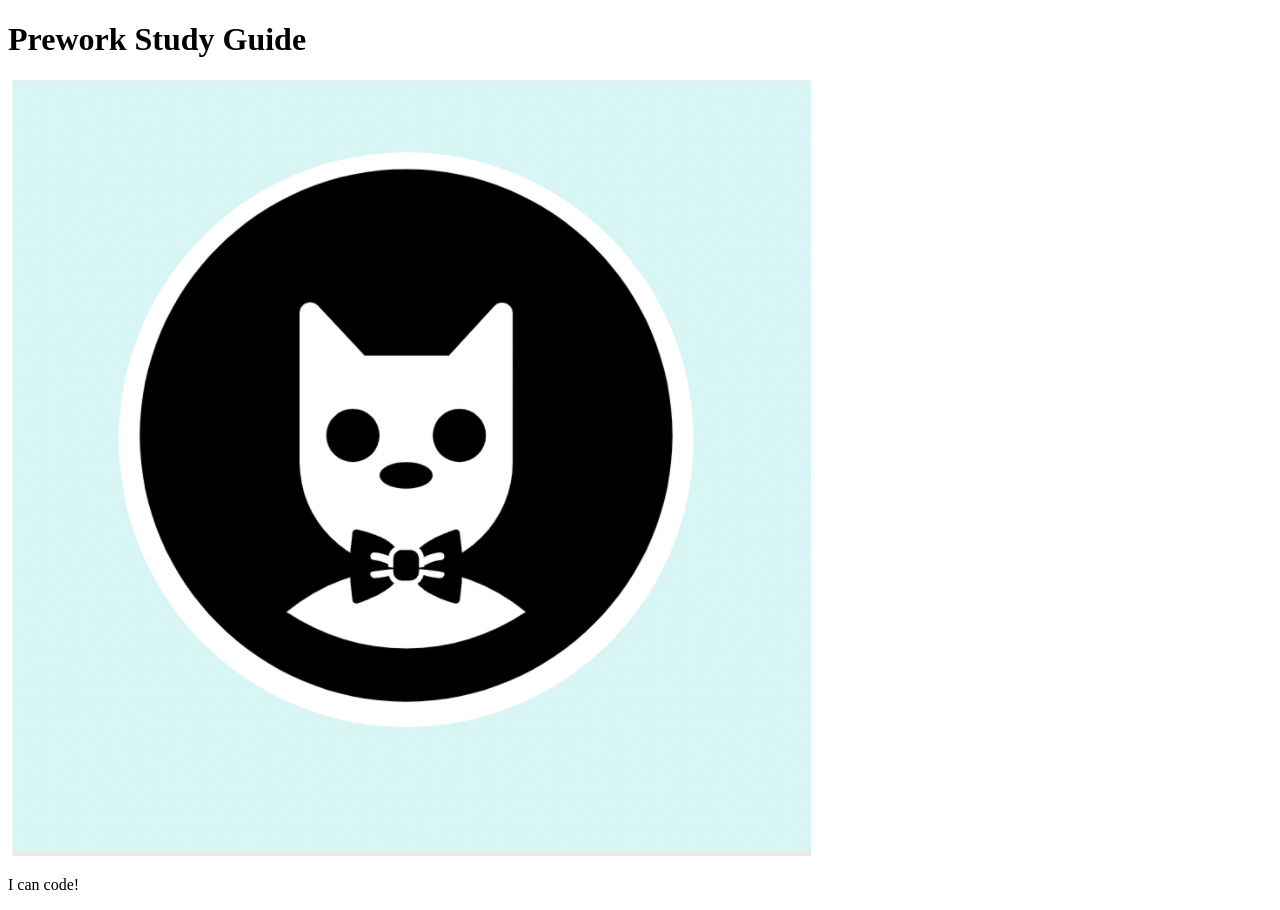
==== prework-study-guide-starter-code/index.html @ 42828799 "add starter code" ====
<!DOCTYPE html>
<html lang="en">
  <head>
    <meta charset="UTF-8" />
    <meta http-equiv="X-UA-Compatible" content="IE=edge" />
    <meta name="viewport" content="width=device-width, initial-scale=1.0" />
    <title>Prework Study Guide</title>
  </head>
  <body>
    <header id="top">
      <h1>Prework Study Guide</h1>
      <img src="./assets/bowtie-cat.png" alt="Profile image of cat wearing a bow tie." />
    </header>
    <main>
      <!-- Student code goes here -->
    </main>

    <footer>
      <p>I can code!</p>
    </footer>
  </body>
</html>
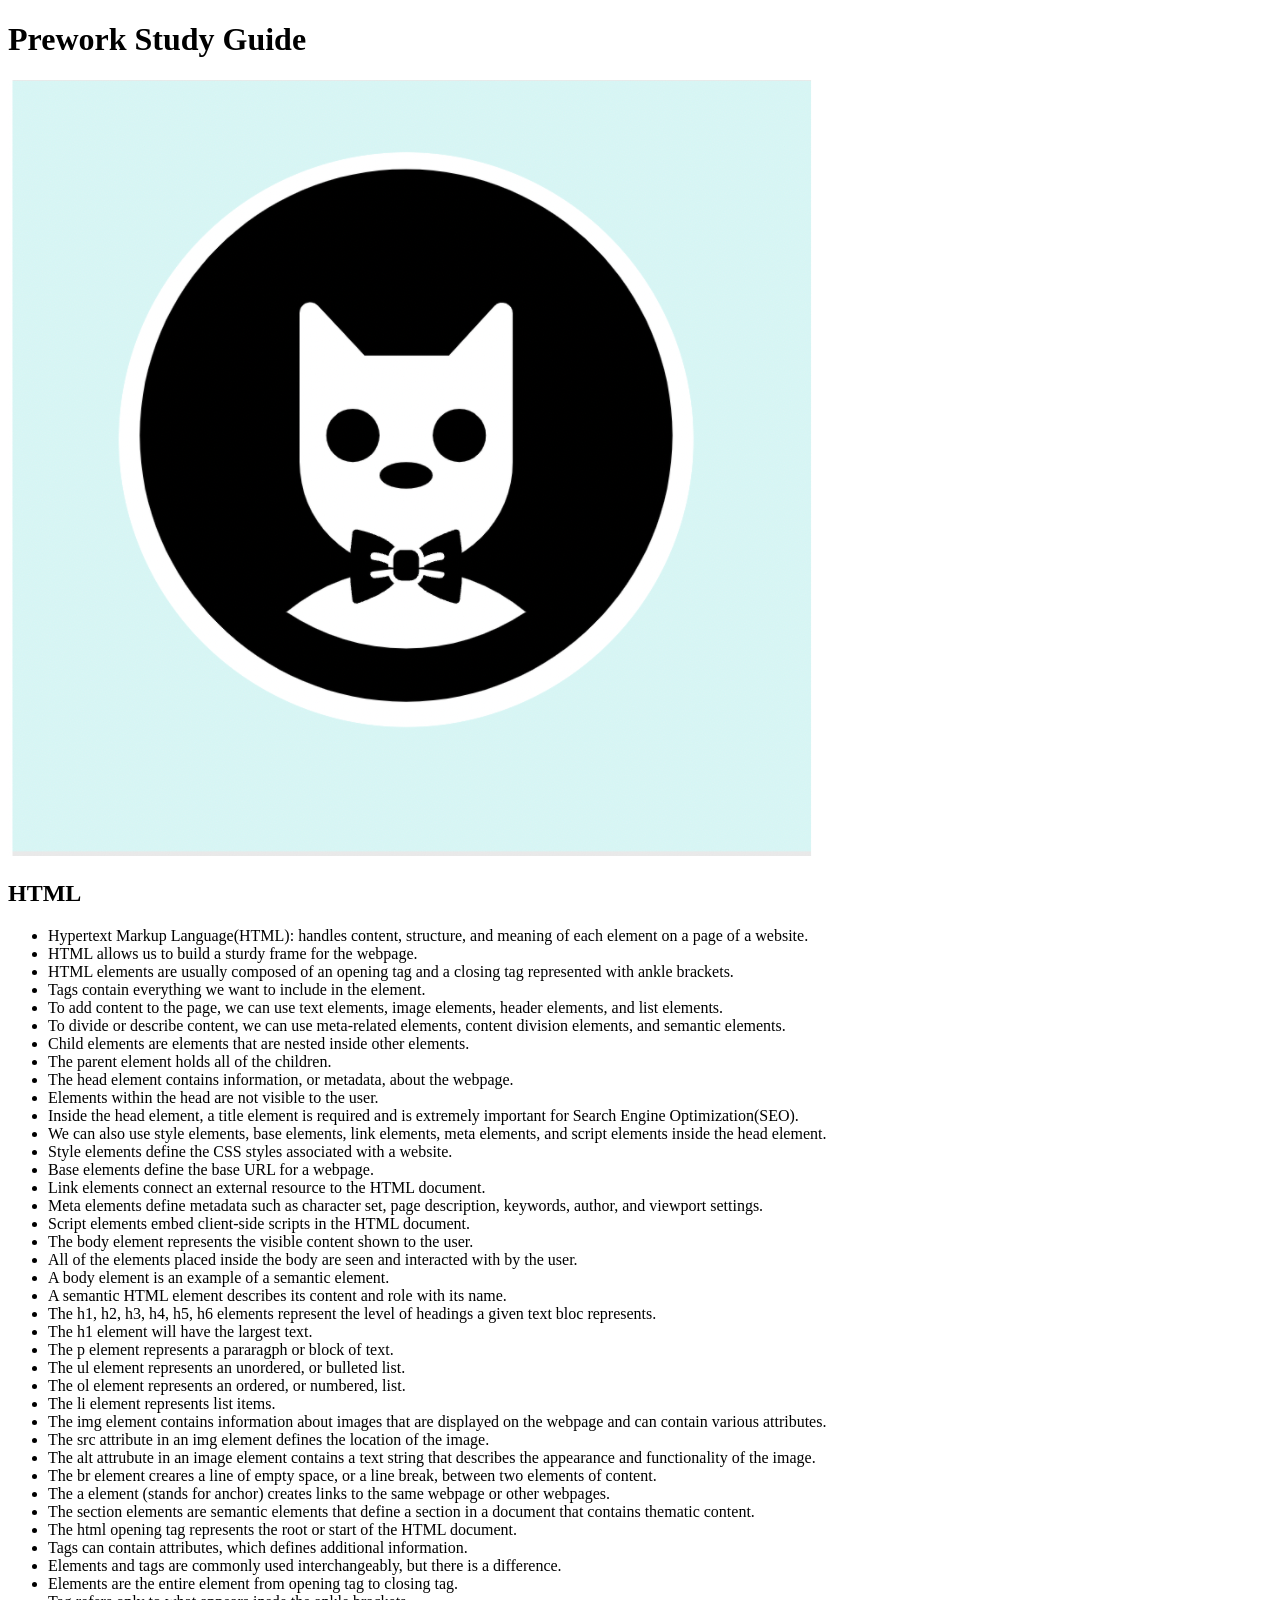
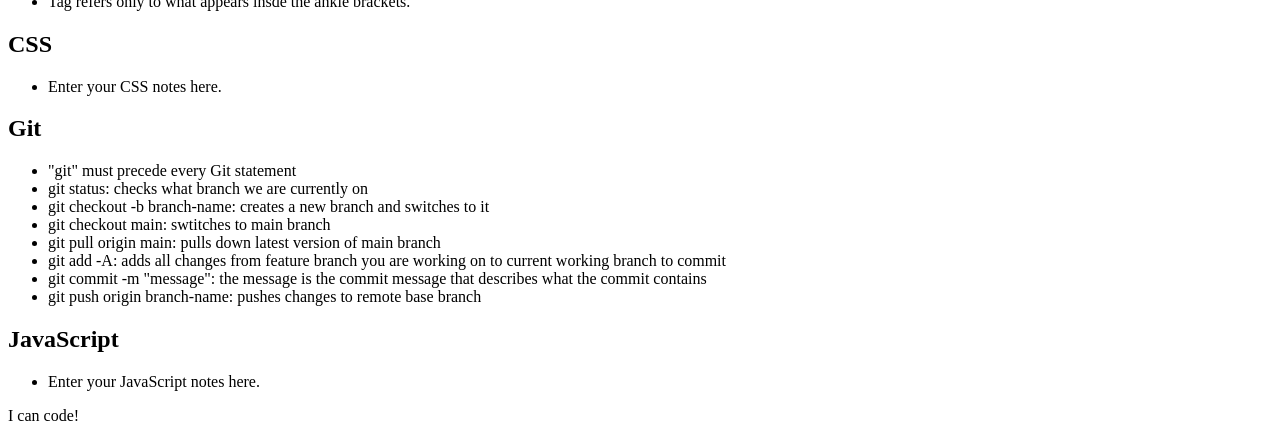
==== commit 3c340d7d: "added code to HTML file" ====
--- a/prework-study-guide-starter-code/index.html
+++ b/prework-study-guide-starter-code/index.html
@@ -12,7 +12,83 @@
       <img src="./assets/bowtie-cat.png" alt="Profile image of cat wearing a bow tie." />
     </header>
     <main>
-      <!-- Student code goes here -->
+      <section class="card" id="html-section">
+        <h2>HTML</h2>
+        <ul>
+          <li>Hypertext Markup Language(HTML): handles content, structure, and meaning of each element on a page of a website.</li>
+          <li>HTML allows us to build a sturdy frame for the webpage.</li>
+          <li>HTML elements are usually composed of an opening tag and a closing tag represented with ankle brackets.</li>
+          <li>Tags contain everything we want to include in the element.</li>
+          <li>To add content to the page, we can use text elements, image elements, header elements, and list elements.</li>
+          <li>To divide or describe content, we can use meta-related elements, content division elements, and semantic elements.</li>
+          <li>Child elements are elements that are nested inside other elements.</li>
+          <li>The parent element holds all of the children.</li>
+
+          <li>The head element contains information, or metadata, about the webpage.</li>
+          <li>Elements within the head are not visible to the user.</li>
+          <li>Inside the head element, a title element is required and is extremely important for Search Engine Optimization(SEO).</li>
+          <li>We can also use style elements, base elements, link elements, meta elements, and script elements inside the head element.</li>
+          <li>Style elements define the CSS styles associated with a website.</li>
+          <li>Base elements define the base URL for a webpage.</li>
+          <li>Link elements connect an external resource to the HTML document.</li>
+          <li>Meta elements define metadata such as character set, page description, keywords, author, and viewport settings.</li>
+          <li>Script elements embed client-side scripts in the HTML document.</li>
+      
+          <li>The body element represents the visible content shown to the user.</li>
+          <li>All of the elements placed inside the body are seen and interacted with by the user. </li>
+          <li>A body element is an example of a semantic element.</li>
+          <li>A semantic HTML element describes its content and role with its name.</li>
+          <li>The h1, h2, h3, h4, h5, h6 elements represent the level of headings a given text bloc represents.</li>
+          <li>The h1 element will have the largest text.</li>
+          <li>The p element represents a pararagph or block of text.</li>
+          <li>The ul element represents an unordered, or bulleted list.</li>
+          <li>The ol element represents an ordered, or numbered, list.</li>
+          <li>The li element represents list items.</li>
+          <li>The img element contains information about images that are displayed on the webpage and can contain various attributes.</li>
+          <li>The src attribute in an img element defines the location of the image.</li>
+          <li>The alt attrubute in an image element contains a text string that describes the appearance and functionality of the image.</li>
+          <li>The br element creares a line of empty space, or a line break, between two elements of content.</li>
+          <li>The a element (stands for anchor) creates links to the same webpage or other webpages.</li>
+          <li>The section elements are semantic elements that define a section in a document that contains thematic content.</li>
+
+          <li>The html opening tag represents the root or start of the HTML document. </li>
+          <li>Tags can contain attributes, which defines additional information.</li>
+          <li>Elements and tags are commonly used interchangeably, but there is a difference.</li>
+          <li>Elements are the entire element from opening tag to closing tag.</li>
+          <li>Tag refers only to what appears insde the ankle brackets.</li>
+        </ul>
+      </section>
+
+      <section class="card" id="css-section">
+        <h2>CSS</h2>
+        <ul>
+          <li>Enter your CSS notes here.</li>
+        </ul>
+
+      </section>
+
+      <section class="card" id="git-section">
+        <h2>Git</h2>
+        <ul>
+          <li>"git" must precede every Git statement</li>
+          <li>git status: checks what branch we are currently on</li>
+          <li>git checkout -b branch-name: creates a new branch and switches to it</li>
+          <li>git checkout main: swtitches to main branch</li>
+          <li>git pull origin main: pulls down latest version of main branch</li>
+          <li>git add -A: adds all changes from feature branch you are working on to current working branch to commit</li>
+          <li>git commit -m "message": the message is the commit message that describes what the commit contains </li>
+          <li>git push origin branch-name: pushes changes to remote base branch </li>
+        </ul>
+
+      </section>
+
+      <section class="card" id="javascript-section">
+        <h2>JavaScript</h2>
+        <ul>
+          <li>Enter your JavaScript notes here.</li>
+        </ul>
+
+      </section>
     </main>
 
     <footer>
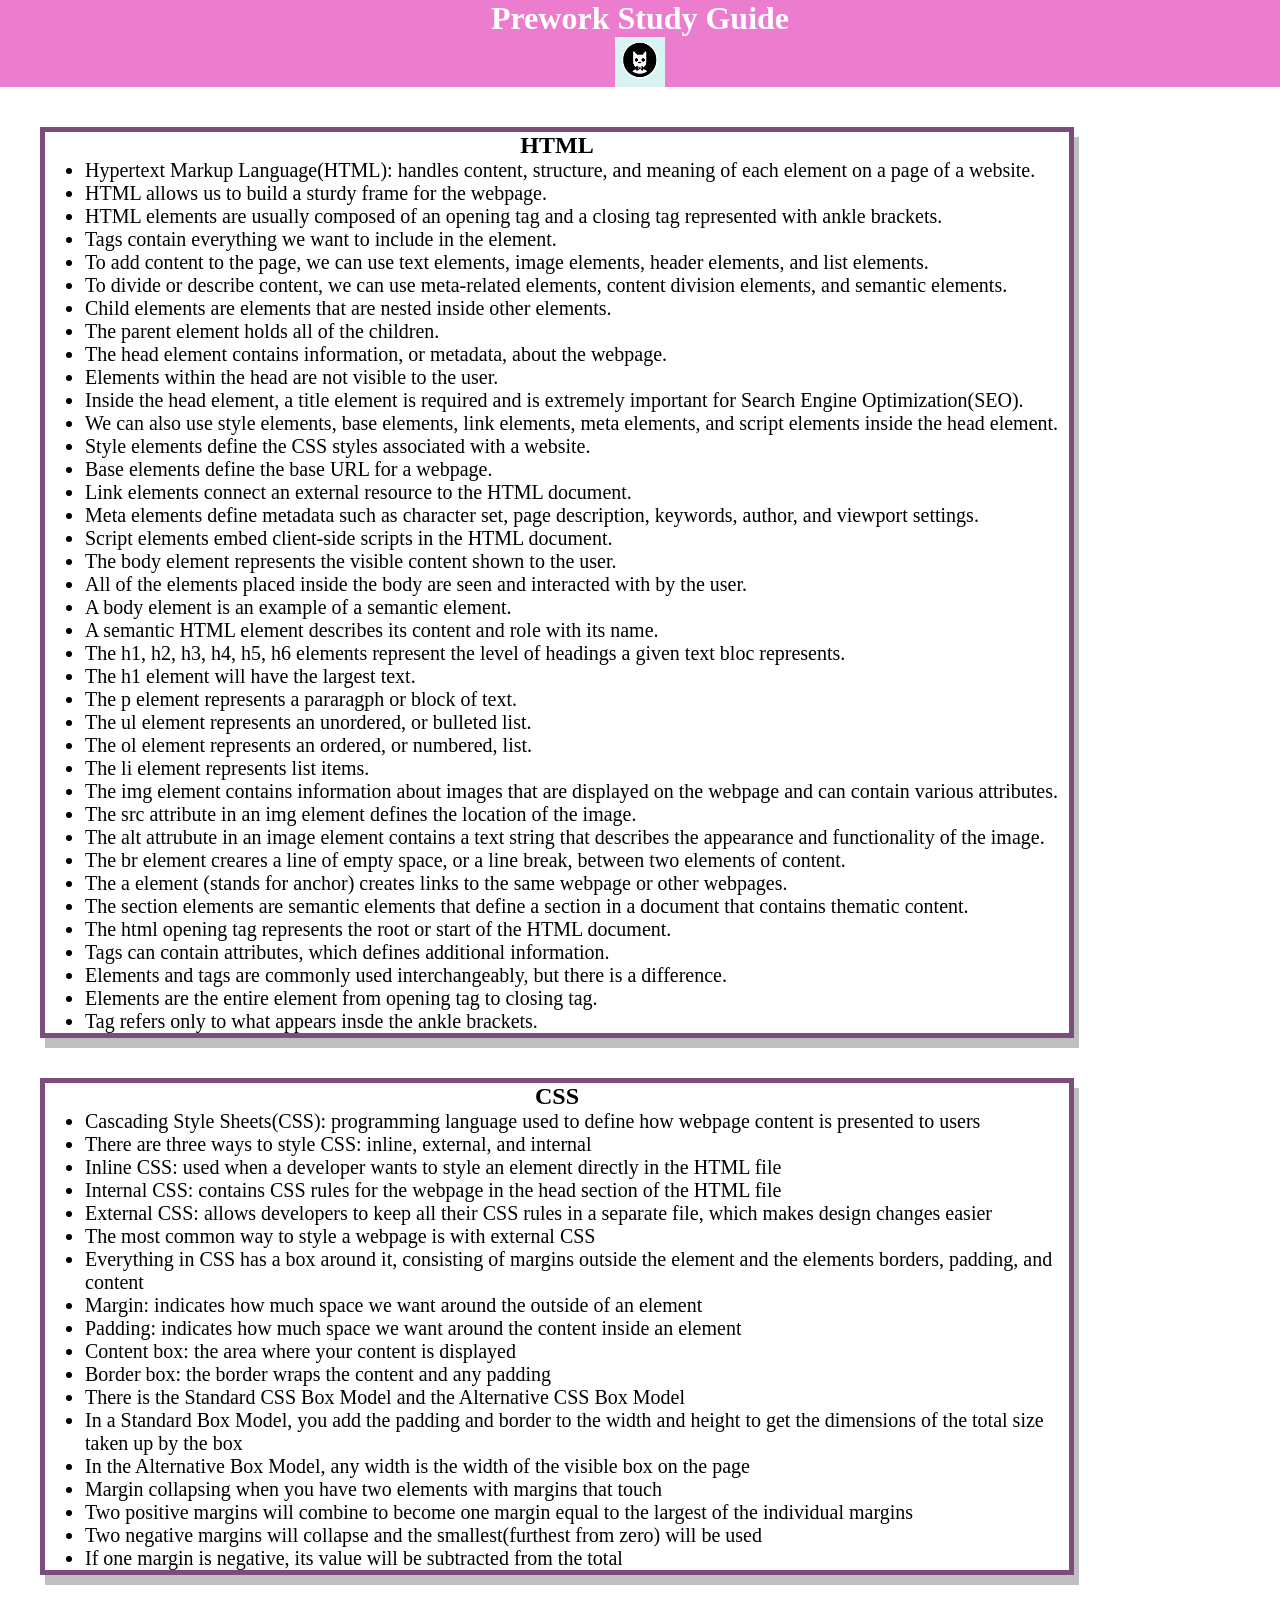
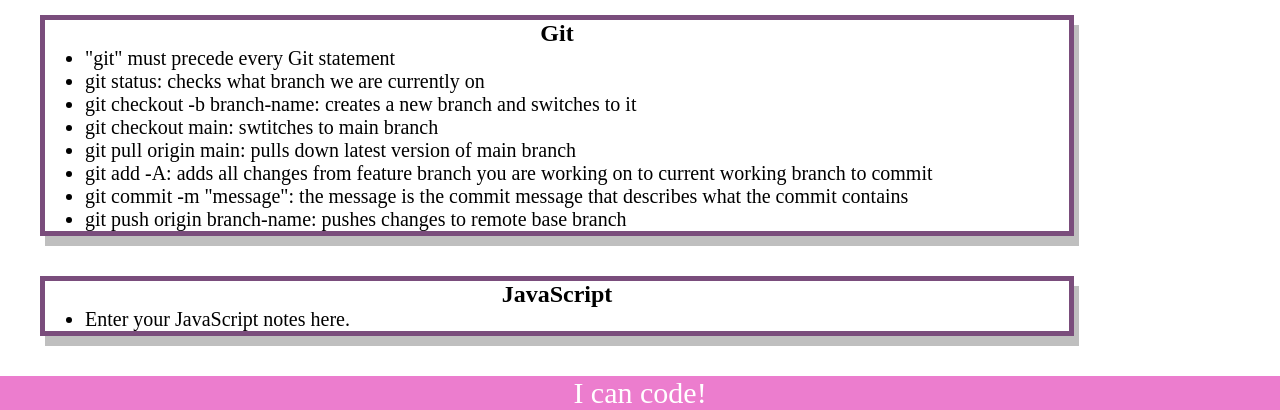
==== commit 1a42ef03: "added CSS to project" ====
--- a/prework-study-guide-starter-code/index.html
+++ b/prework-study-guide-starter-code/index.html
@@ -4,6 +4,7 @@
     <meta charset="UTF-8" />
     <meta http-equiv="X-UA-Compatible" content="IE=edge" />
     <meta name="viewport" content="width=device-width, initial-scale=1.0" />
+    <link rel="stylesheet" href="./assets/style.css">
     <title>Prework Study Guide</title>
   </head>
   <body>
@@ -62,7 +63,27 @@
       <section class="card" id="css-section">
         <h2>CSS</h2>
         <ul>
-          <li>Enter your CSS notes here.</li>
+          <li>Cascading Style Sheets(CSS): programming language used to define how webpage content is presented to users </li>
+          <li>There are three ways to style CSS: inline, external, and internal</li>
+          <li>Inline CSS: used when a developer wants to style an element directly in the HTML file </li>
+          <li>Internal CSS: contains CSS rules for the webpage in the head section of the HTML file </li>
+          <li>External CSS: allows developers to keep all their CSS rules in a separate file, which makes design changes easier </li>
+          <li>The most common way to style a webpage is with external CSS</li>
+
+          <li>Everything in CSS has a box around it, consisting of margins outside the element and the elements borders, padding, and content</li>
+          <li>Margin: indicates how much space we want around the outside of an element</li>
+          <li>Padding: indicates how much space we want around the content inside an element</li>
+          <li>Content box: the area where your content is displayed</li>
+          <li>Border box: the border wraps the content and any padding</li>
+          <li>There is the Standard CSS Box Model and the Alternative CSS Box Model</li>
+          <li>In a Standard Box Model, you add the padding and border to the width and height to get the dimensions of the total size taken up by the box</li>
+          <li>In the Alternative Box Model, any width is the width of the visible box on the page</li>
+
+          <li>Margin collapsing when you have two elements with margins that touch</li>
+          <li>Two positive margins will combine to become one margin equal to the largest of the individual margins</li>
+          <li>Two negative margins will collapse and the smallest(furthest from zero) will be used </li>
+          <li>If one margin is negative, its value will be subtracted from the total </li>
+
         </ul>
 
       </section>
--- a/prework-study-guide-starter-code/assets/style.css
+++ b/prework-study-guide-starter-code/assets/style.css
@@ -0,0 +1,42 @@
+* {
+    margin: 0;
+    padding: 0;
+}
+
+header, 
+footer {
+    width: 100%;
+    height: 120 px;
+    background-color: rgb(236, 125, 206);
+    color: white;
+}
+
+h1,
+h2 {
+    text-align: center;
+}
+
+img {
+    display: block;
+    height: 50px;
+    width: 50px;
+    margin-left: auto;
+    margin-right: auto;
+}
+
+ul {
+    padding-left: 40px;
+    font-size: 20px;
+}
+
+p {
+    text-align: center;
+    font-size: 30px;
+}
+
+.card {
+    width: 80%;
+    margin: 40px;
+    border: 5px solid rgb(122, 77, 124);
+    box-shadow: 5px 10px #88888888;
+}
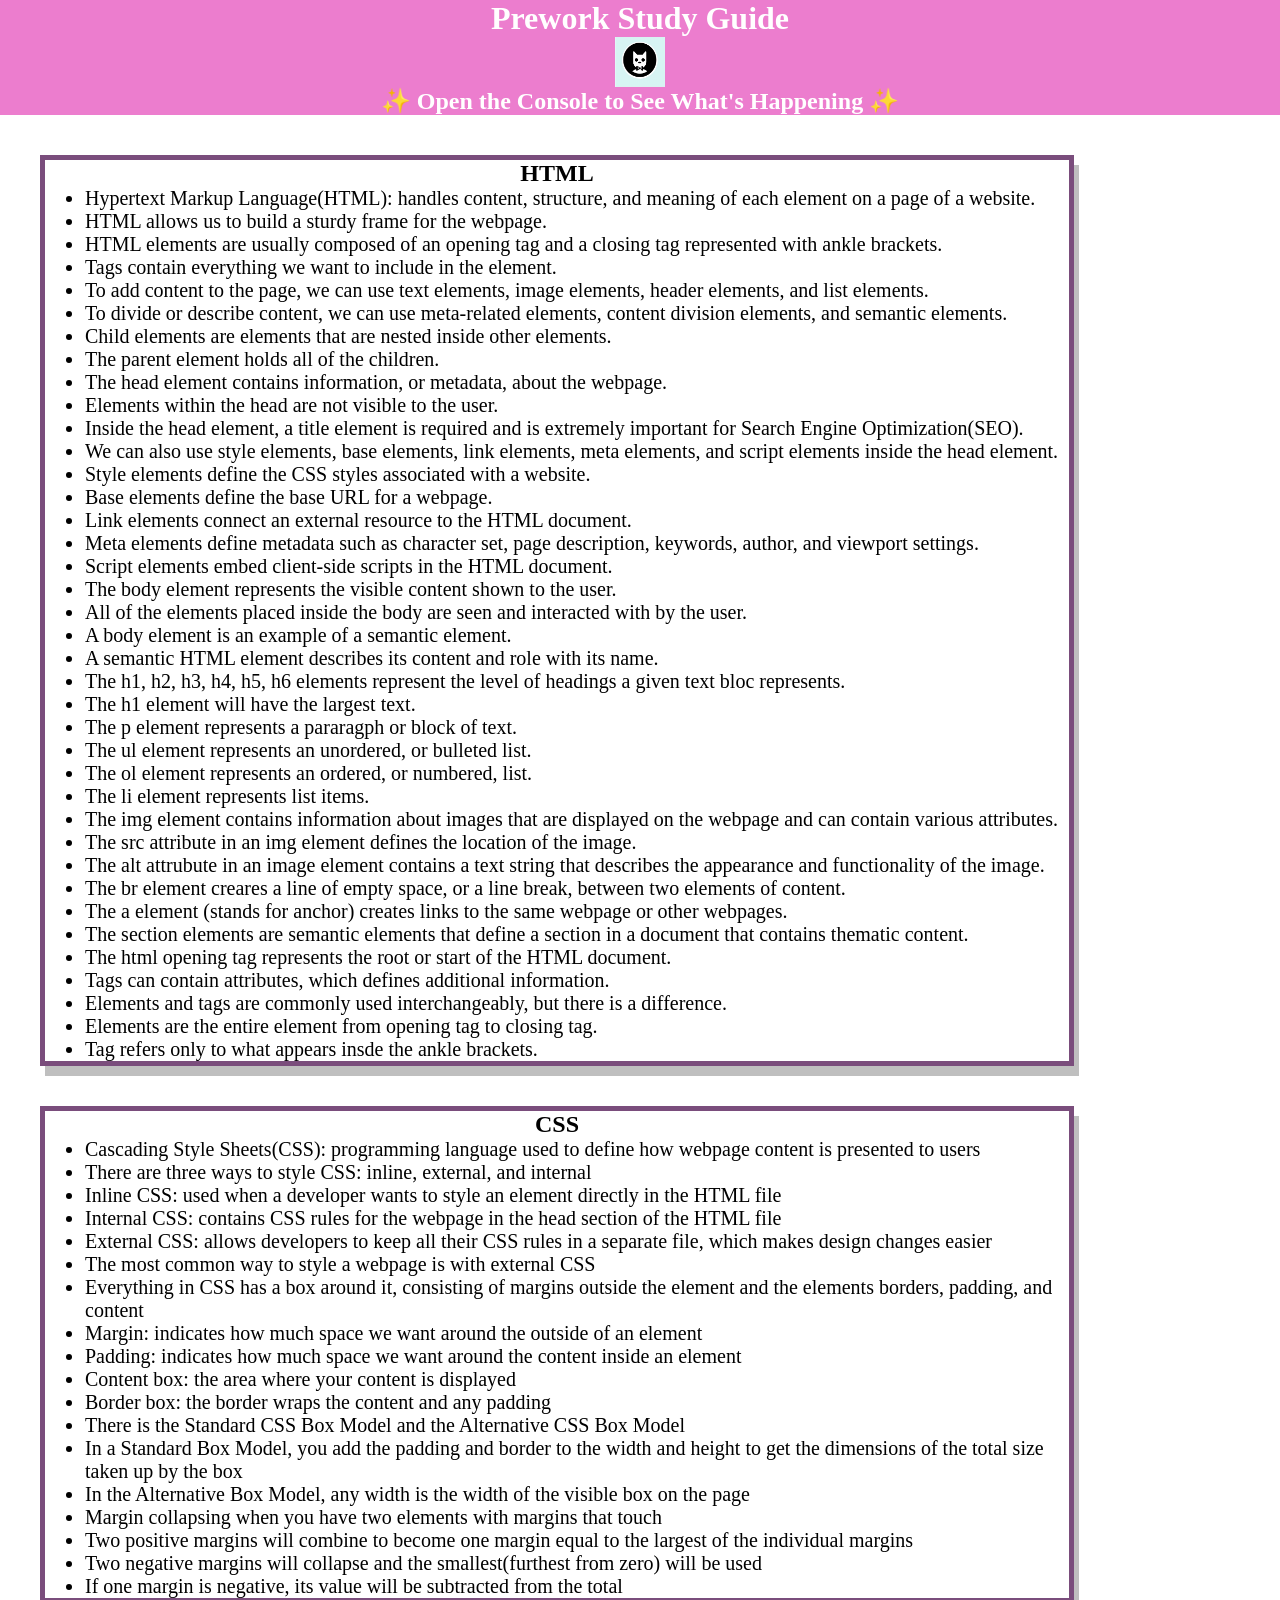
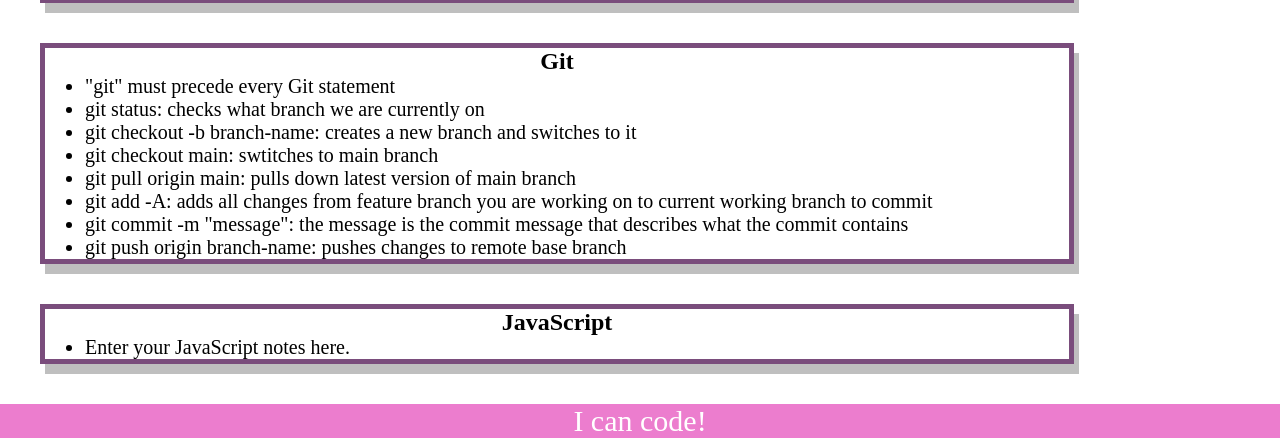
==== commit 10cedbe0: "added JS to project" ====
--- a/prework-study-guide-starter-code/index.html
+++ b/prework-study-guide-starter-code/index.html
@@ -11,6 +11,7 @@
     <header id="top">
       <h1>Prework Study Guide</h1>
       <img src="./assets/bowtie-cat.png" alt="Profile image of cat wearing a bow tie." />
+      <h2>✨ Open the Console to See What's Happening ✨</h2>
     </header>
     <main>
       <section class="card" id="html-section">
@@ -115,5 +116,6 @@
     <footer>
       <p>I can code!</p>
     </footer>
+    <script src="./assets/script.js"></script>
   </body>
 </html>
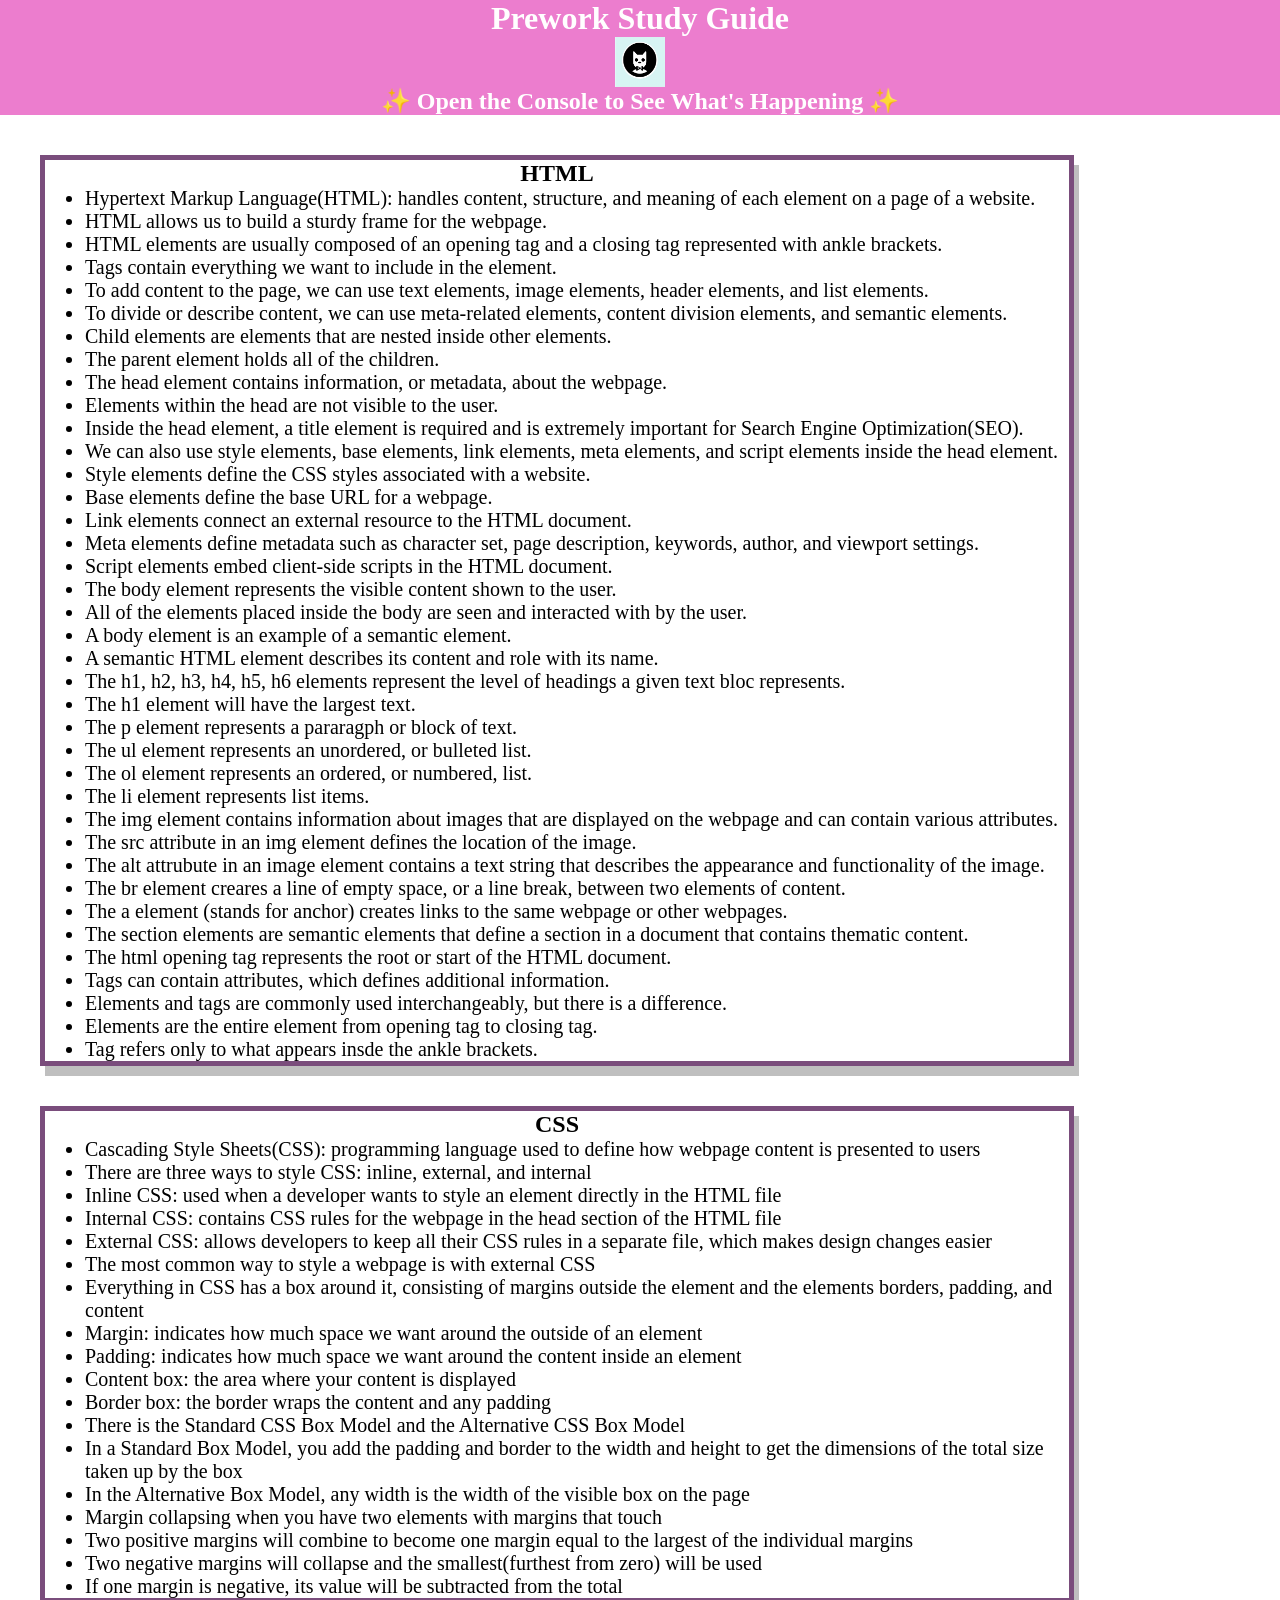
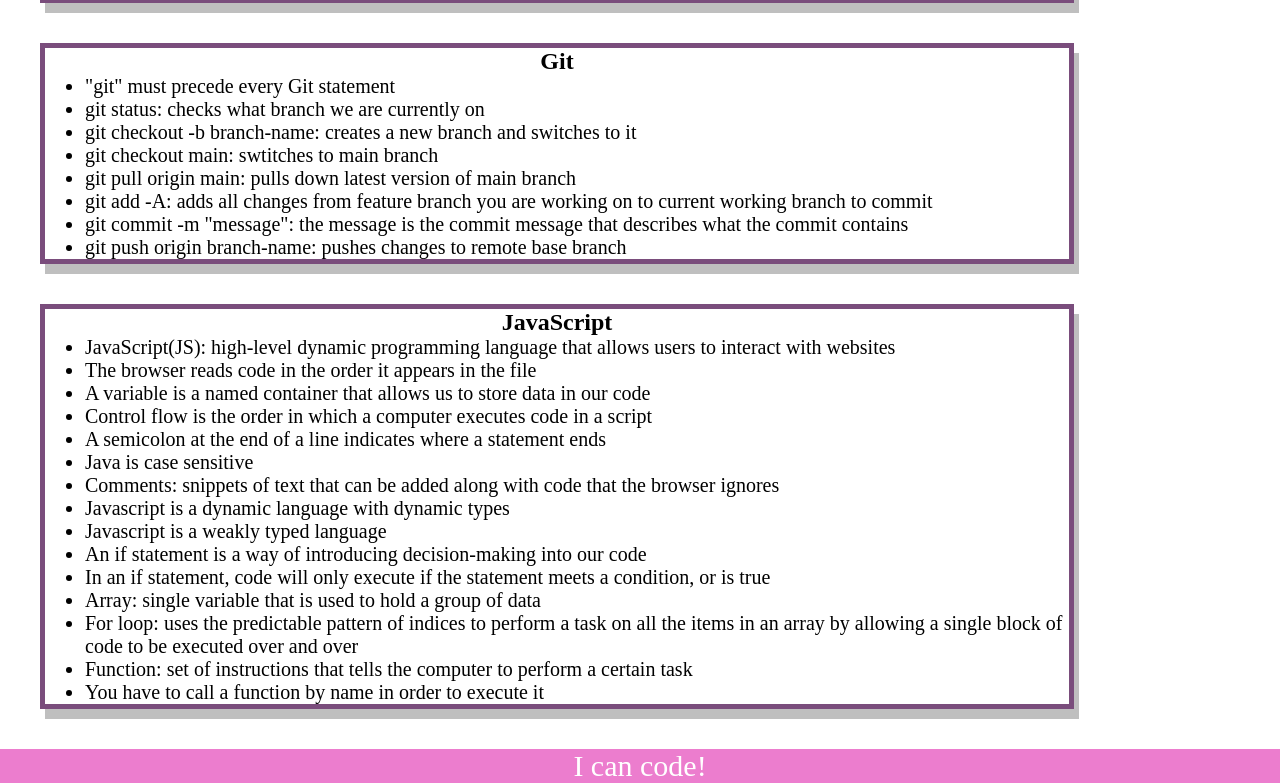
==== commit 994bf492: "debugged JS code and added JS notes" ====
--- a/prework-study-guide-starter-code/index.html
+++ b/prework-study-guide-starter-code/index.html
@@ -107,7 +107,22 @@
       <section class="card" id="javascript-section">
         <h2>JavaScript</h2>
         <ul>
-          <li>Enter your JavaScript notes here.</li>
+          <li>JavaScript(JS): high-level dynamic programming language that allows users to interact with websites </li>
+          <li>The browser reads code in the order it appears in the file </li>
+          <li>A variable is a named container that allows us to store data in our code</li>
+          <li>Control flow is the order in which a computer executes code in a script</li>
+          <li>A semicolon at the end of a line indicates where a statement ends </li>
+          <li>Java is case sensitive </li>
+          <li>Comments: snippets of text that can be added along with code that the browser ignores</li>
+          <li>Javascript is a dynamic language with dynamic types</li>
+          <li>Javascript is a weakly typed language </li>
+          <li>An if statement is a way of introducing decision-making into our code</li>
+          <li>In an if statement, code will only execute if the statement meets a condition, or is true </li>
+          <li>Array: single variable that is used to hold a group of data </li>
+          <li>For loop: uses the predictable pattern of indices to perform a task on all the items in an array by allowing a single block of code to be executed over and over </li>
+          <li>Function: set of instructions that tells the computer to perform a certain task </li>
+          <li>You have to call a function by name in order to execute it</li>
+
         </ul>
 
       </section>
